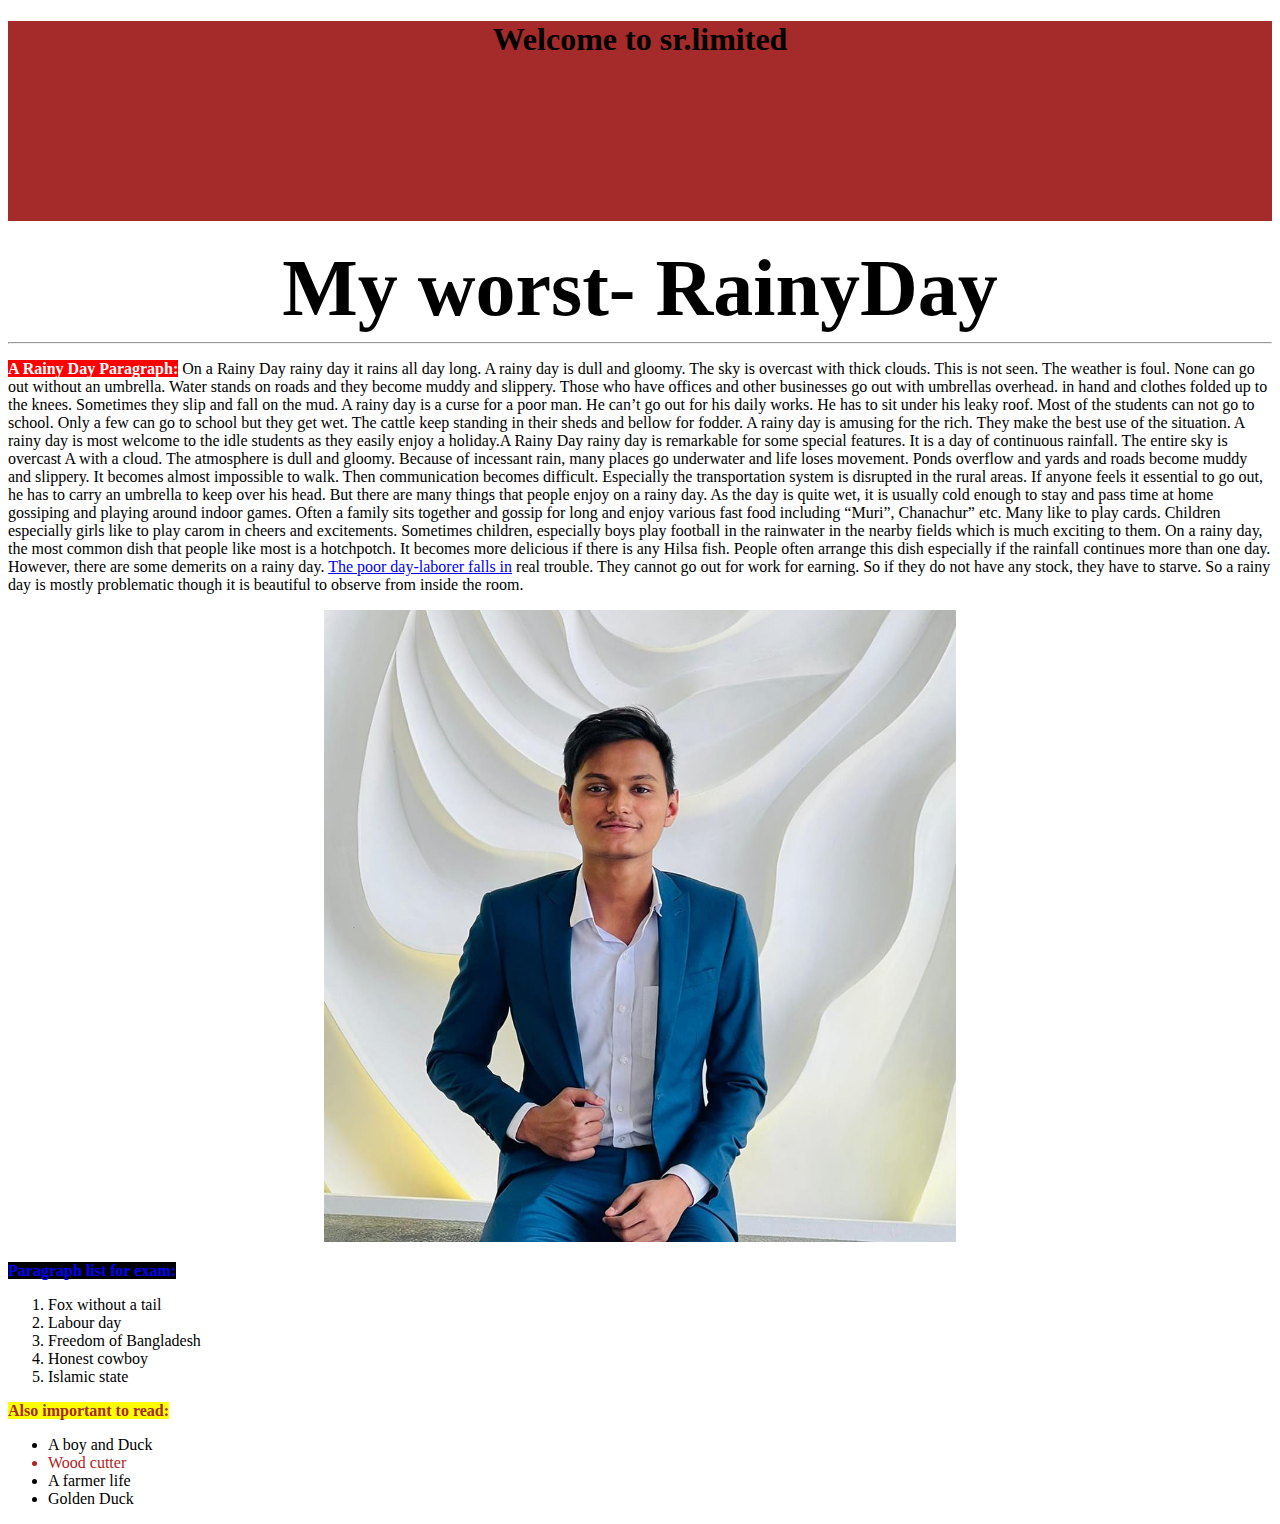
==== newweb.html @ eb1da14a "my first codes" ====
<!DOCTYPE html>
<html lang="en">

<head>
    <meta charset="UTF-8">
    <meta http-equiv="X-UA-Compatible" content="IE=edge">
    <meta name="viewport" content="width=device-width, initial-scale=1.0">
    <title>My-first website</title>
    <link rel="shortcut icon" href="KFC.ico" type="image/x-icon">
    <link rel="stylesheet" href="css/main.css">
</head>

<body>
    <h1 style="text-align:center;">Welcome to sr.limited</h1>
    <section>
        <strong>
            <div style="text-align:center;">My worst- RainyDay</div>
        </strong>
        <hr>
        <p>
            <b>A Rainy Day Paragraph:</b>
            On a Rainy Day rainy day it rains all day long. A rainy day is dull and
            gloomy.
            The
            sky is overcast with thick clouds. This is not seen. The weather is foul. None can go out without an
            umbrella. Water stands on roads and they become muddy and slippery. Those who have offices and other
            businesses go out with umbrellas overhead. in hand and clothes folded up to the knees. Sometimes they slip
            and fall on the mud. A rainy day is a curse for a poor man. He can’t go out for his daily works. He has to
            sit under his leaky roof. Most of the students can not go to school. Only a few can go to school but they
            get wet. The cattle keep standing in their sheds and bellow for fodder. A rainy day is amusing for the rich.
            They make the best use of the situation. A rainy day is most welcome to the idle students as they easily
            enjoy a holiday.A Rainy Day rainy day is remarkable for some special features. It is a day of continuous
            rainfall. The entire sky is overcast A with a cloud. The atmosphere is dull and gloomy. Because of incessant
            rain, many places go underwater and life loses movement. Ponds overflow and yards and roads become muddy and
            slippery. It becomes almost impossible to walk. Then communication becomes difficult. Especially the
            transportation system is disrupted in the rural areas. If anyone feels it essential to go out, he has to
            carry an umbrella to keep over his head. But there are many things that people enjoy on a rainy day. As the
            day is quite wet, it is usually cold enough to stay and pass time at home gossiping and playing around
            indoor games. Often a family sits together and gossip for long and enjoy various fast food including “Muri”,
            Chanachur” etc. Many like to play cards. Children especially girls like to play carom in cheers and
            excitements. Sometimes children, especially boys play football in the rainwater in the nearby fields which
            is much exciting to them. On a rainy day, the most common dish that people like most is a hotchpotch. It
            becomes more delicious if there is any Hilsa fish. People often arrange this dish especially if the rainfall
            continues more than one day. However, there are some demerits on a rainy day. <a href="https://amazon.com"
                target="_parent">The poor day-laborer falls in</a>
            real trouble. They cannot go out for work for earning. So if they do not have any stock, they have to
            starve. So a rainy day is mostly problematic though it is beautiful to observe from inside the room.
        </p>
        <div style="text-align:center;">
            <img src="sadi.jpg" alt="" width="100">
        </div>
    </section>
    <section>
        <div>
            <p>
                <b>Paragraph list for exam:</b>
            </p>
            <ol>
                <li>Fox without a tail</li>
                <li>Labour day</li>
                <li>Freedom of Bangladesh</li>
                <li>Honest cowboy</li>
                <li>Islamic state</li>
            </ol>
            <span>

                <p> 
                   <b> Also important to read:</b>
                </p>

            </span>

            <ul>
                <li>A boy and Duck</li>
                <li id="cutting">Wood cutter</li>
                <li>A farmer life</li>
                <li>Golden Duck</li>
            </ul>
        </div>
    </section>
</body>

</html>
---- css/main.css ----
h1 {
    background-color: brown;
    height: 200px;
}
p b {
    color: rgb(255, 255, 255);
    background-color: rgb(255, 0, 0);
}
div p b {
    color: blue;
    background-color: black;
}
div span p b{
    color: brown;
    background-color: yellow;
}
img {
width: 50%;
}
strong {
   font-size: 5em;
   font-family: Georgia;
}
#cutting {
color: firebrick;
}
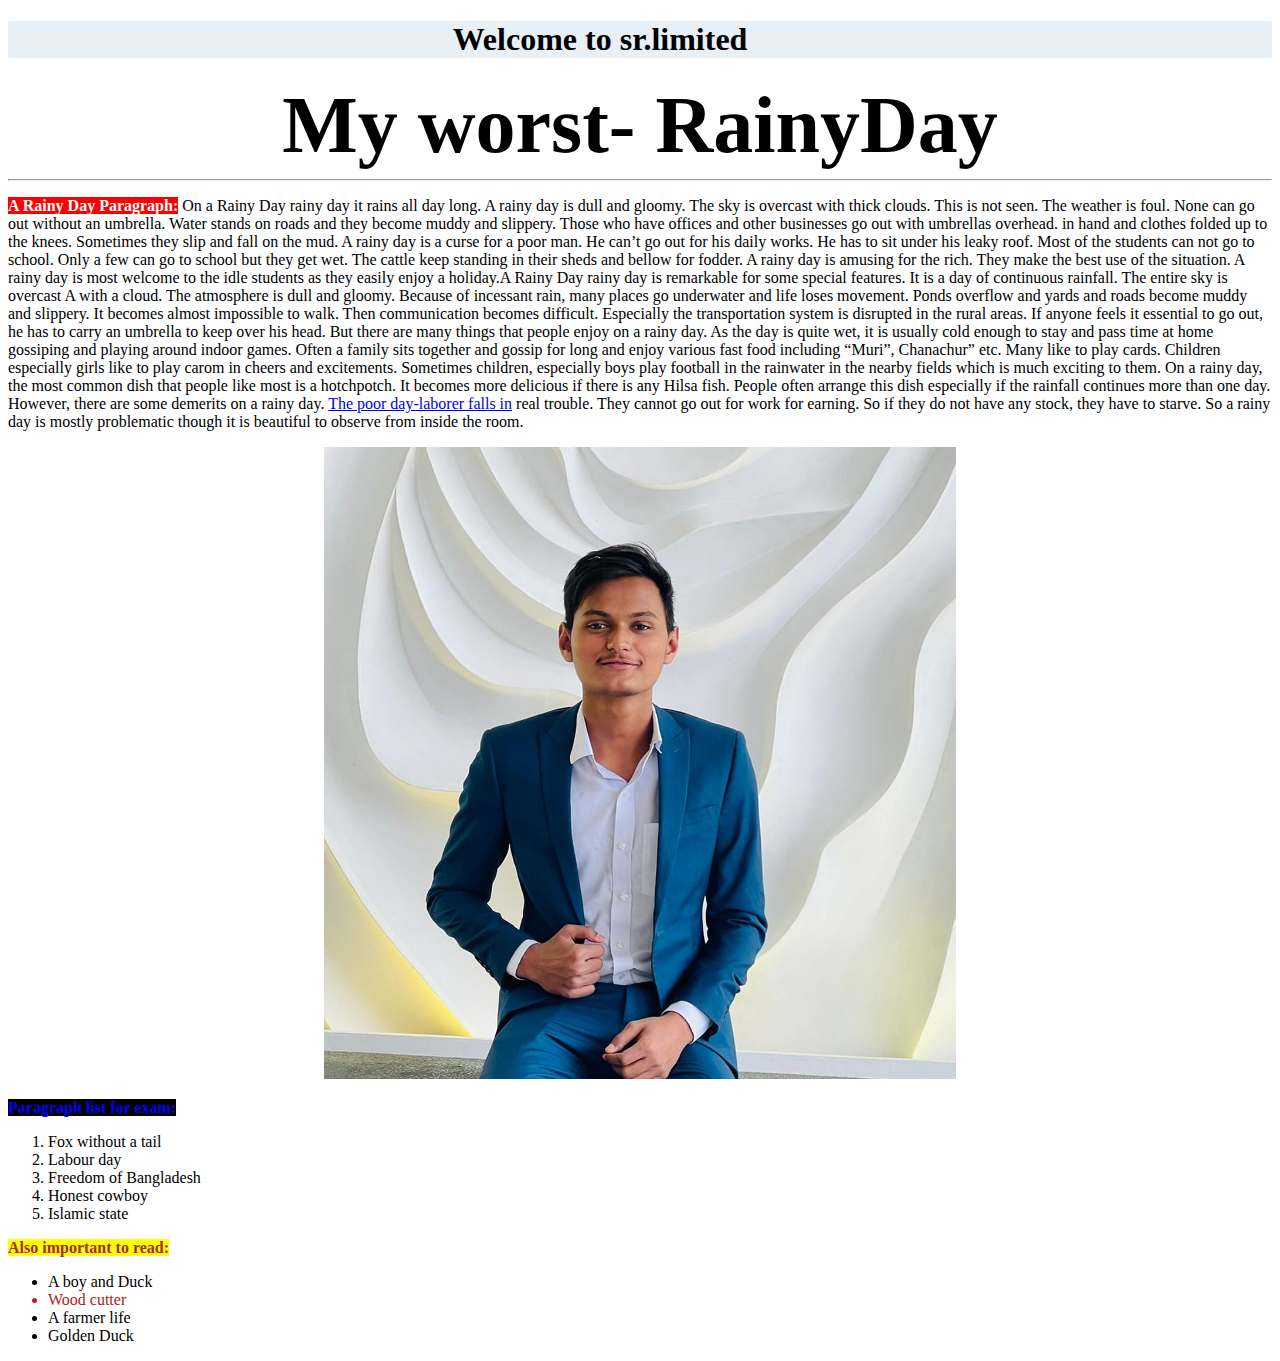
==== commit ad79eed8: "css updates" ====
--- a/newweb.html
+++ b/newweb.html
@@ -64,8 +64,8 @@
             </ol>
             <span>
 
-                <p> 
-                   <b> Also important to read:</b>
+                <p>
+                    <b> Also important to read:</b>
                 </p>
 
             </span>
--- a/css/main.css
+++ b/css/main.css
@@ -1,6 +1,7 @@
 h1 {
-    background-color: brown;
-    height: 200px;
+    background-color: #2a6ca51c;
+    /* height: 100px; */
+    padding: 0px 98px 0px 18px;
 }
 p b {
     color: rgb(255, 255, 255);
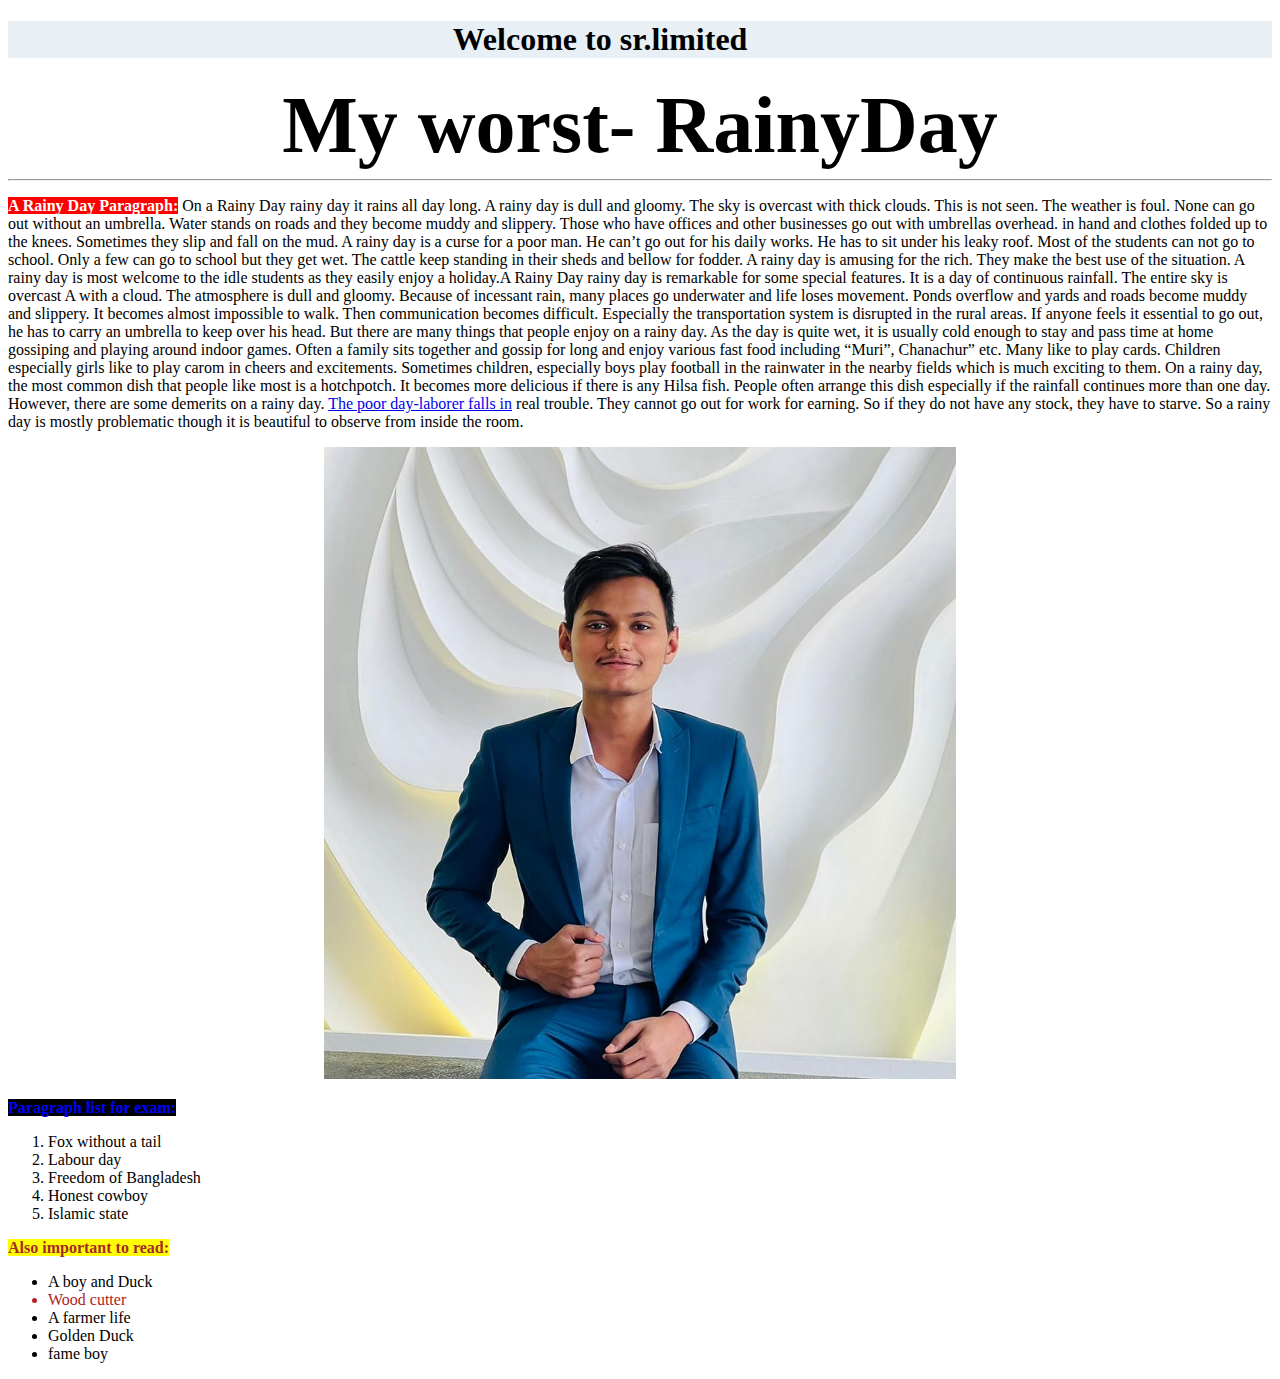
==== commit 8ed1d037: "done" ====
--- a/newweb.html
+++ b/newweb.html
@@ -11,7 +11,7 @@
 </head>
 
 <body>
-    <h1 style="text-align:center;">Welcome to sr.limited</h1>
+    <h1>Welcome to sr.limited</h1>
     <section>
         <strong>
             <div style="text-align:center;">My worst- RainyDay</div>
@@ -75,6 +75,7 @@
                 <li id="cutting">Wood cutter</li>
                 <li>A farmer life</li>
                 <li>Golden Duck</li>
+                <li>fame boy</li>
             </ul>
         </div>
     </section>
--- a/css/main.css
+++ b/css/main.css
@@ -2,6 +2,7 @@
     background-color: #2a6ca51c;
     /* height: 100px; */
     padding: 0px 98px 0px 18px;
+    text-align: center;
 }
 p b {
     color: rgb(255, 255, 255);
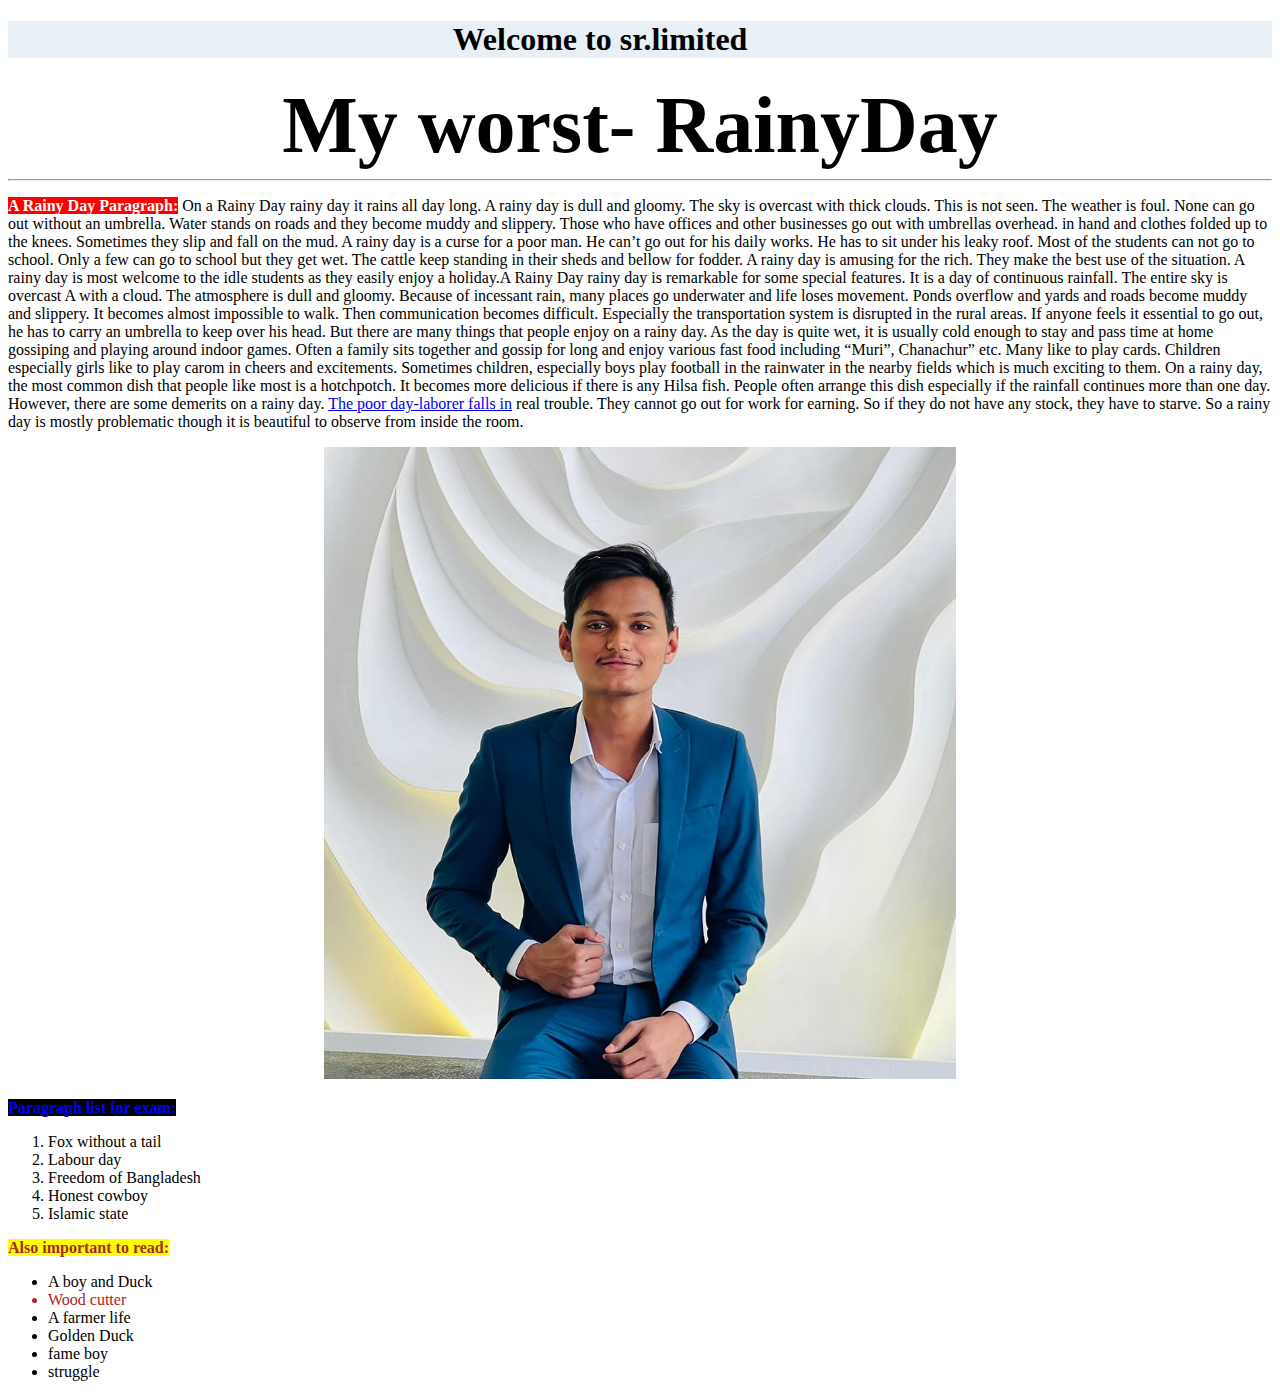
==== commit f9f981e0: "new codes" ====
--- a/newweb.html
+++ b/newweb.html
@@ -76,6 +76,7 @@
                 <li>A farmer life</li>
                 <li>Golden Duck</li>
                 <li>fame boy</li>
+                <li>struggle</li>
             </ul>
         </div>
     </section>
